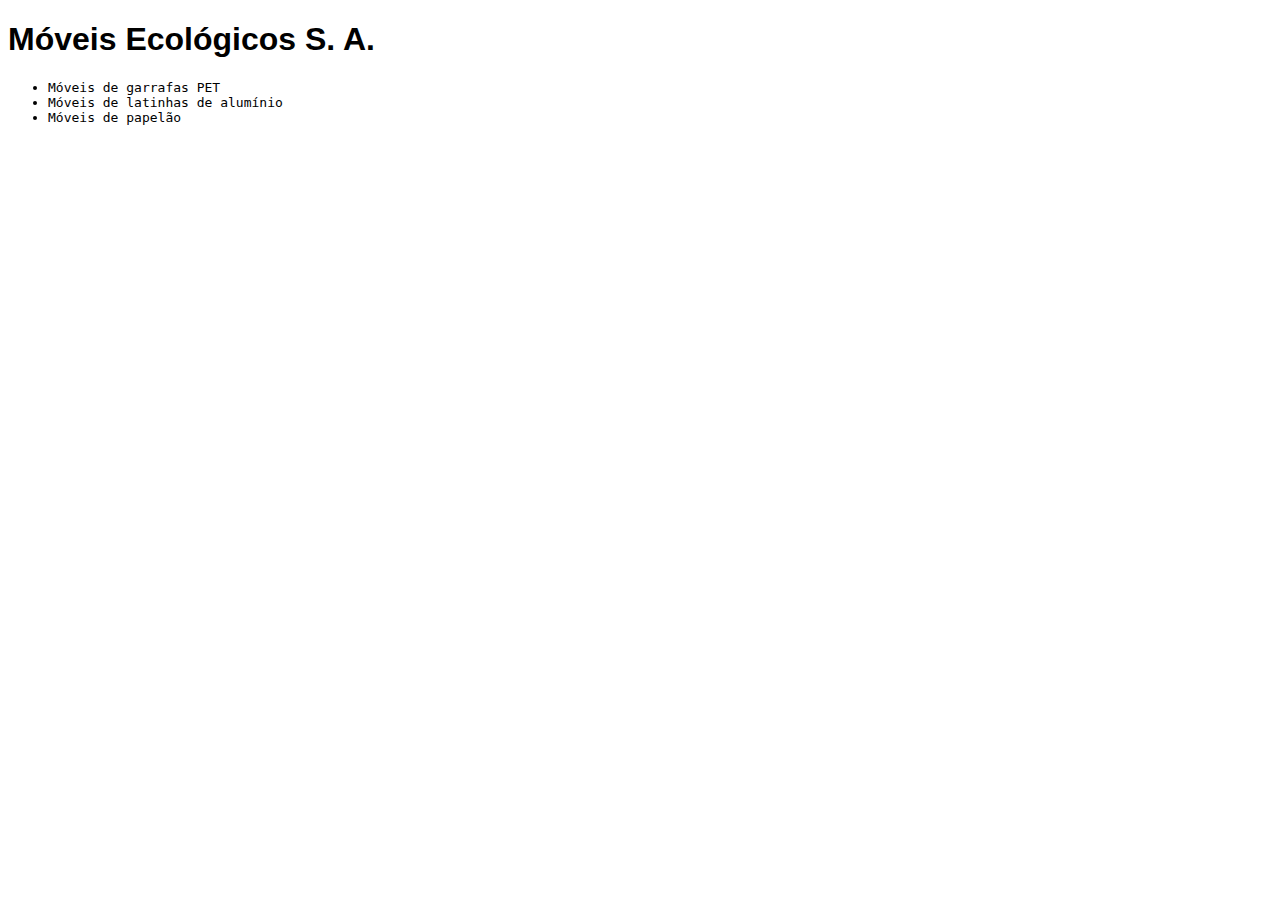
==== index.html @ 0cd30c19 "First Commit" ====
<!DOCTYPE html>
<html lang="en">
<head>
    <meta charset="UTF-8">
    <!-- <meta http-equiv="X-UA-Compatible" content="IE=edge"> -->
    <!-- <meta name="viewport" content="width=device-width, initial-scale=1.0"> -->
    <meta name="description" content="Móveis ecológicos">
    <meta name="keywords" content="moveis ecologicos">
    <link rel="stylesheet" href="style.css">
    <title>Document</title>
</head>
<body>
    <h1>Móveis Ecológicos S. A.</h1>
    <ul>
        <li>Móveis de garrafas PET</li>
        <li>Móveis de latinhas de alumínio</li>
        <li>Móveis de papelão</li>
    </ul>
</body>
</html>
---- style.css ----
h1 {
    font-family: sans-serif;
}
li {
    font-family: monospace;
}
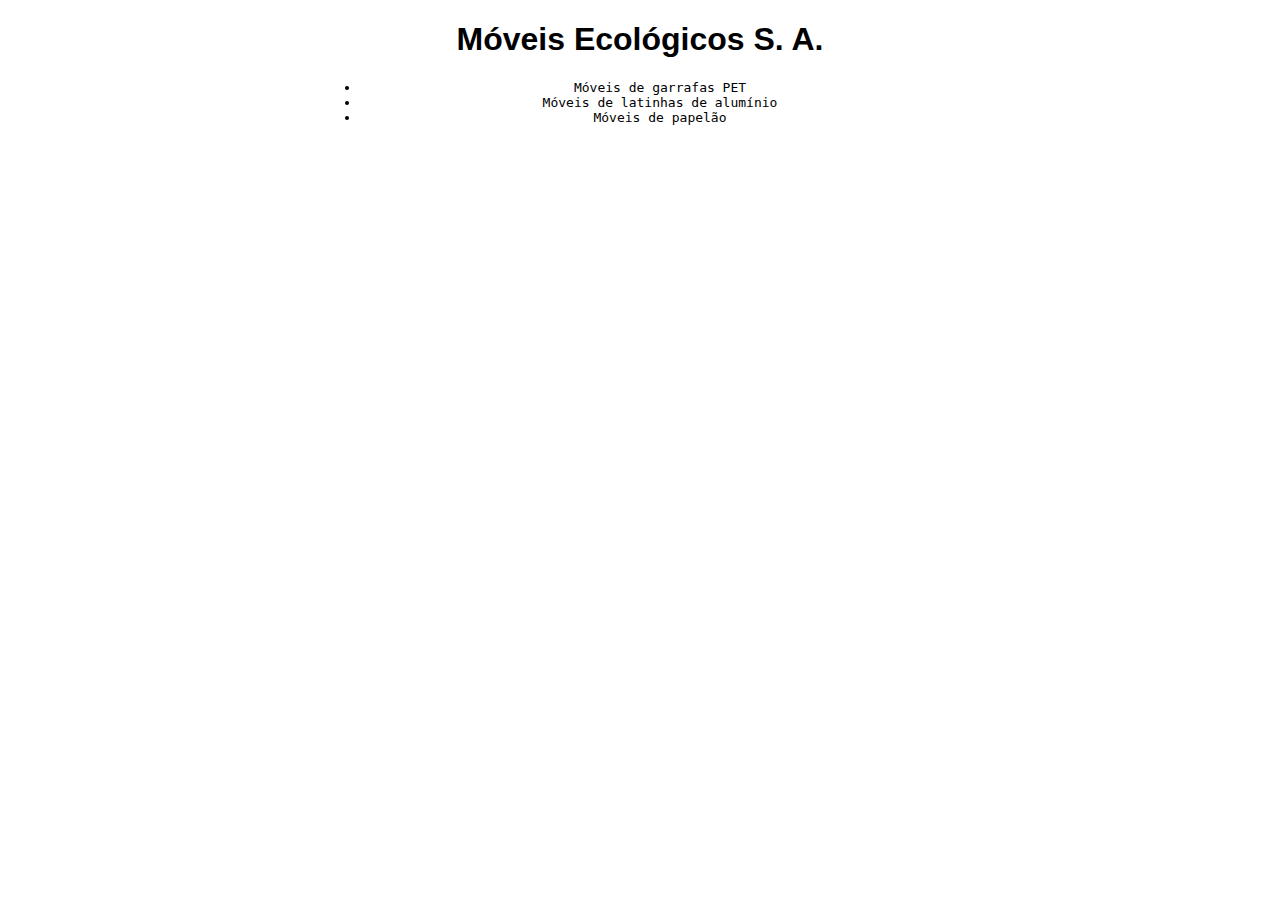
==== commit e454efbb: "Inserting title and centering text" ====
--- a/index.html
+++ b/index.html
@@ -7,7 +7,7 @@
     <meta name="description" content="Móveis ecológicos">
     <meta name="keywords" content="moveis ecologicos">
     <link rel="stylesheet" href="style.css">
-    <title>Document</title>
+    <title>Móveis Ecológicos</title>
 </head>
 <body>
     <h1>Móveis Ecológicos S. A.</h1>
--- a/style.css
+++ b/style.css
@@ -3,4 +3,9 @@
 }
 li {
     font-family: monospace;
+}
+body {
+    width: 50%;
+    margin: auto;
+    text-align: center;
 }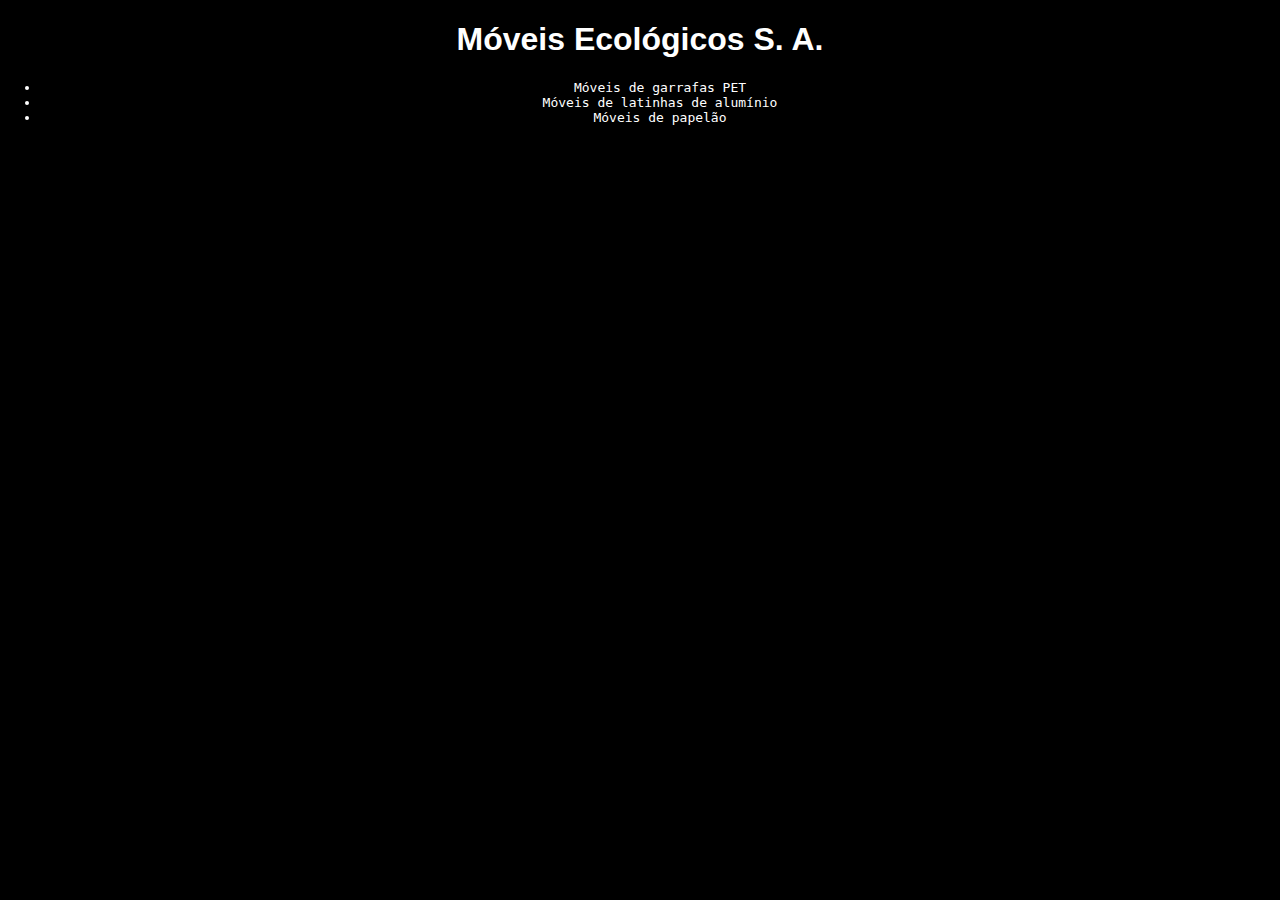
==== commit c864b41e: "Changing Banner Script" ====
--- a/index.html
+++ b/index.html
@@ -8,9 +8,11 @@
     <meta name="keywords" content="moveis ecologicos">
     <link rel="stylesheet" href="style.css">
     <title>Móveis Ecológicos</title>
+    <script src="principal.js"></script>
 </head>
 <body>
     <h1>Móveis Ecológicos S. A.</h1>
+    <h2 id="message"></h2>  
     <ul>
         <li>Móveis de garrafas PET</li>
         <li>Móveis de latinhas de alumínio</li>
--- a/style.css
+++ b/style.css
@@ -5,7 +5,9 @@
     font-family: monospace;
 }
 body {
-    width: 50%;
+    max-width: 100%;
     margin: auto;
     text-align: center;
+    background-color: black;
+    color: white;
 }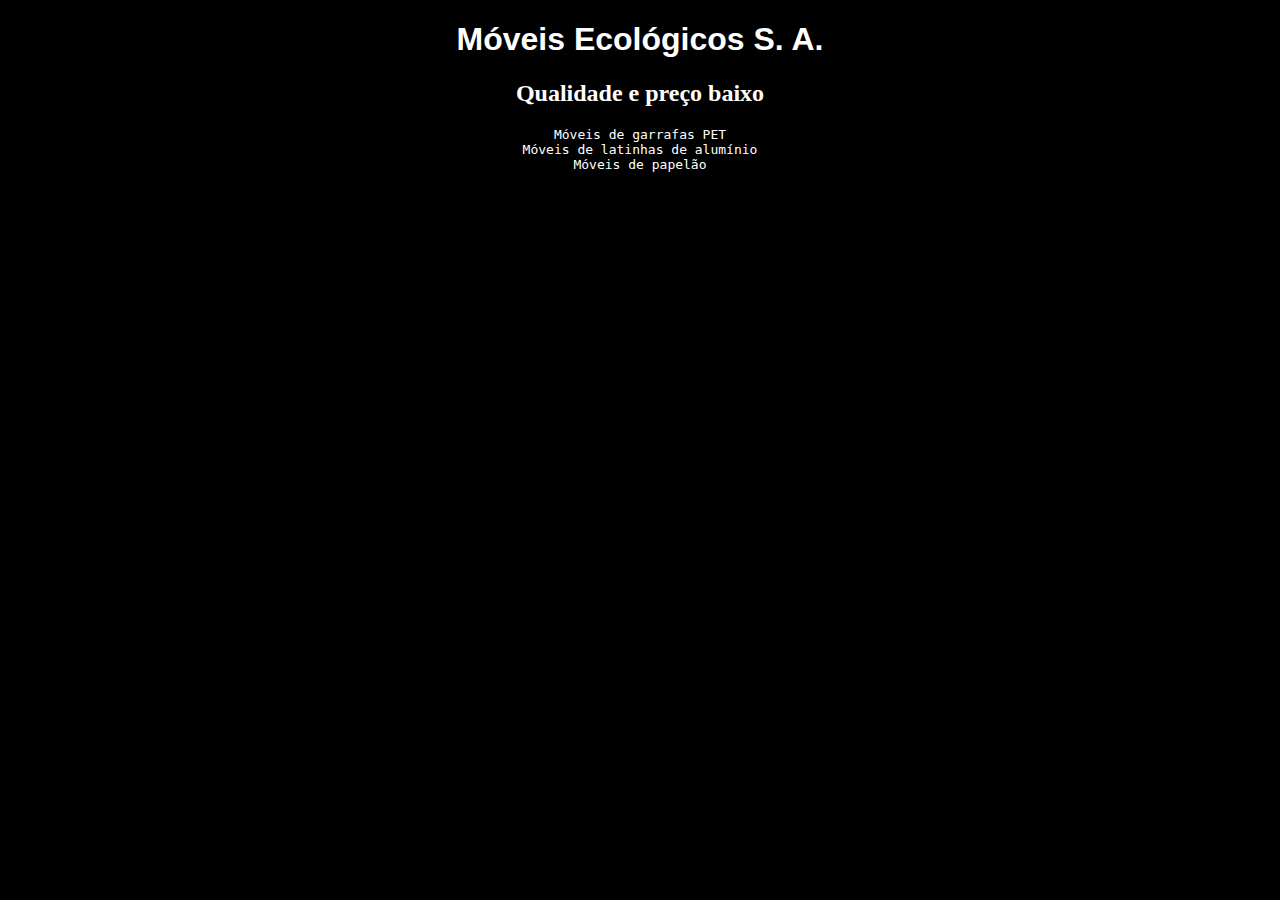
==== commit c9bb09b9: "Opening page banner" ====
--- a/index.html
+++ b/index.html
@@ -10,7 +10,7 @@
     <title>Móveis Ecológicos</title>
     <script src="principal.js"></script>
 </head>
-<body>
+<body onload="trocaBanner();">
     <h1>Móveis Ecológicos S. A.</h1>
     <h2 id="message"></h2>  
     <ul>
--- a/style.css
+++ b/style.css
@@ -1,5 +1,10 @@
 h1 {
     font-family: sans-serif;
+}
+ul {
+    padding: 0;
+    margin: 0;
+    list-style: none;
 }
 li {
     font-family: monospace;
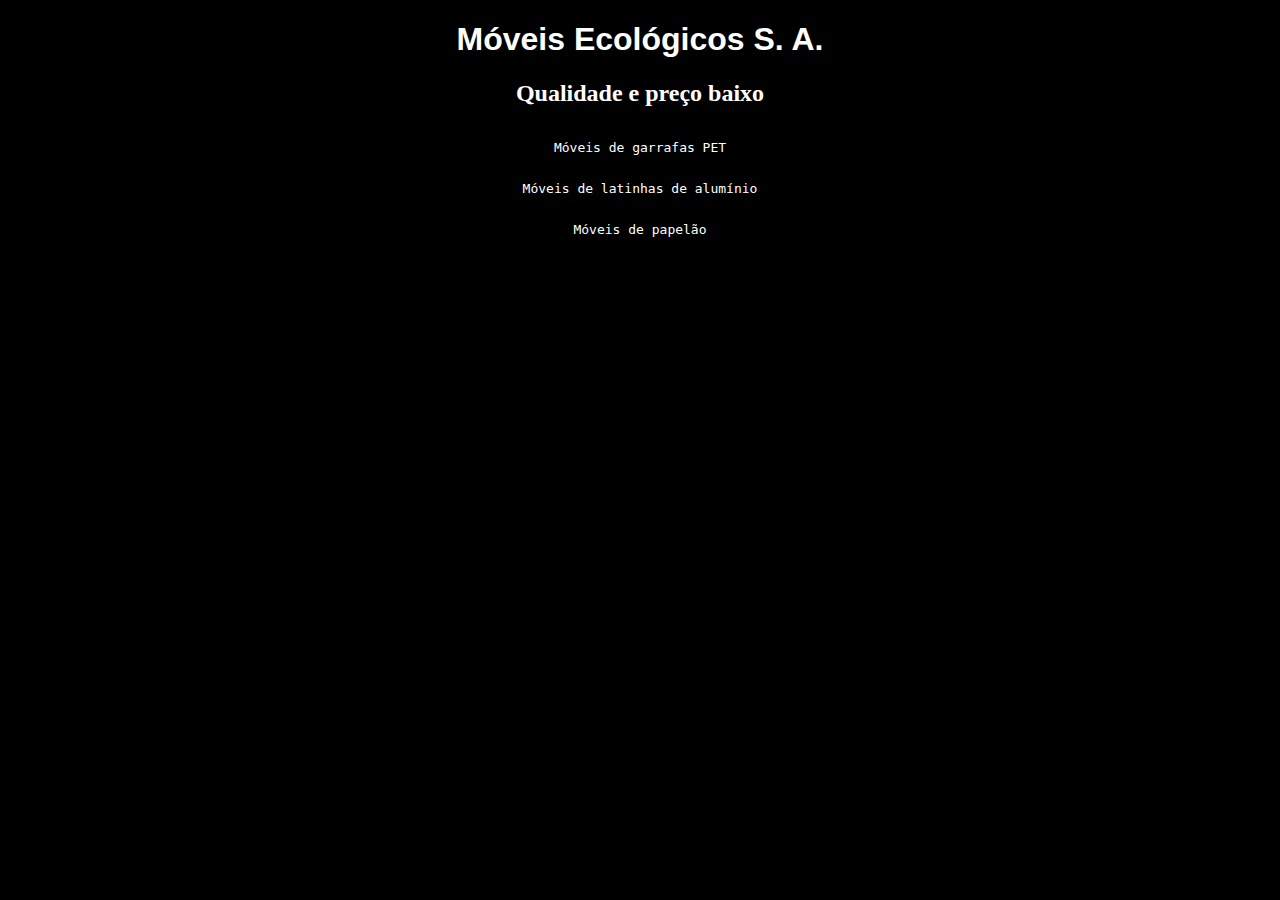
==== commit 10052894: "renaming css" ====
--- a/index.html
+++ b/index.html
@@ -6,7 +6,7 @@
     <!-- <meta name="viewport" content="width=device-width, initial-scale=1.0"> -->
     <meta name="description" content="Móveis ecológicos">
     <meta name="keywords" content="moveis ecologicos">
-    <link rel="stylesheet" href="style.css">
+    <link rel="stylesheet" href="principal.css">
     <title>Móveis Ecológicos</title>
     <script src="principal.js"></script>
 </head>
--- a/principal.css
+++ b/principal.css
@@ -0,0 +1,19 @@
+h1 {
+    font-family: sans-serif;
+}
+ul {
+    padding: 0;
+    margin: 0;
+    list-style: none;
+}
+li {
+    font-family: monospace;
+    padding: 1em 0;
+}
+body {
+    max-width: 100%;
+    margin: auto;
+    text-align: center;
+    background-color: black;
+    color: white;
+}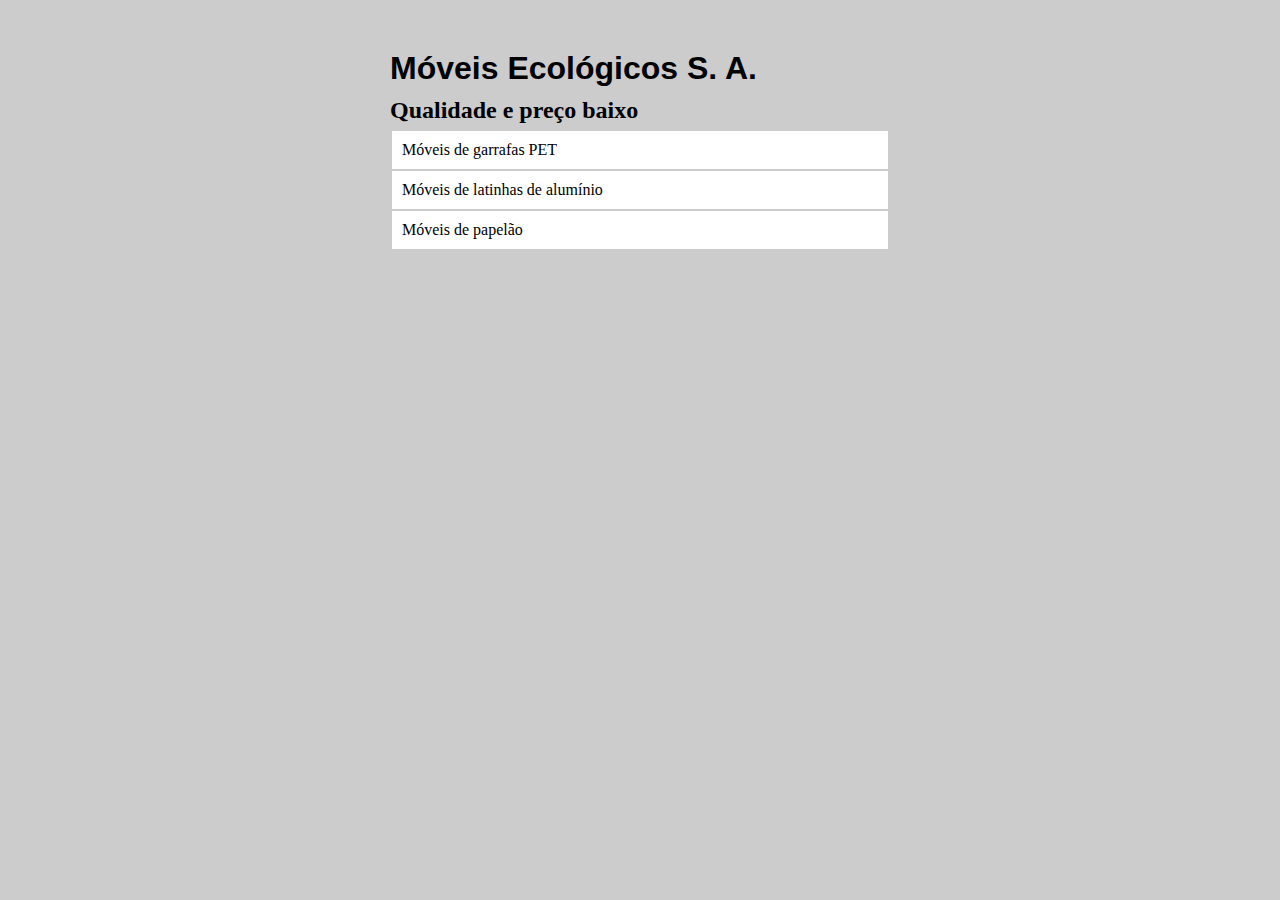
==== commit fe8f176d: "Beautifying the Page" ====
--- a/index.html
+++ b/index.html
@@ -8,15 +8,17 @@
     <meta name="keywords" content="moveis ecologicos">
     <link rel="stylesheet" href="principal.css">
     <title>Móveis Ecológicos</title>
-    <script src="principal.js"></script>
+    <script src="js/principal.js"></script>
 </head>
 <body onload="trocaBanner();">
-    <h1>Móveis Ecológicos S. A.</h1>
-    <h2 id="message"></h2>  
-    <ul>
-        <li>Móveis de garrafas PET</li>
-        <li>Móveis de latinhas de alumínio</li>
-        <li>Móveis de papelão</li>
-    </ul>
+    <div class="container">
+            <h1>Móveis Ecológicos S. A.</h1>
+            <h2 id="message"></h2>  
+            <ul>
+                <li>Móveis de garrafas PET</li>
+                <li>Móveis de latinhas de alumínio</li>
+                <li>Móveis de papelão</li>
+            </ul>
+    </div>
 </body>
 </html>--- a/principal.css
+++ b/principal.css
@@ -1,19 +1,34 @@
+* {
+    padding: 0;
+    margin: 0;
+    box-sizing: border-box;
+}
+
+body {
+    background-color: #ccc;
+}
+
+.container {
+    max-width: 600px;
+    margin: auto;
+    padding: 50px;
+}
+
+.container ul {
+    list-style: none;
+}
+
+.container ul li {
+    background-color: white;
+    margin: 2px;
+    padding:10px;
+}
+
 h1 {
     font-family: sans-serif;
+    margin-bottom: 0.3em;
 }
-ul {
-    padding: 0;
-    margin: 0;
-    list-style: none;
-}
-li {
-    font-family: monospace;
-    padding: 1em 0;
-}
-body {
-    max-width: 100%;
-    margin: auto;
-    text-align: center;
-    background-color: black;
-    color: white;
+
+h2 {
+    margin-bottom: 0.3em;
 }